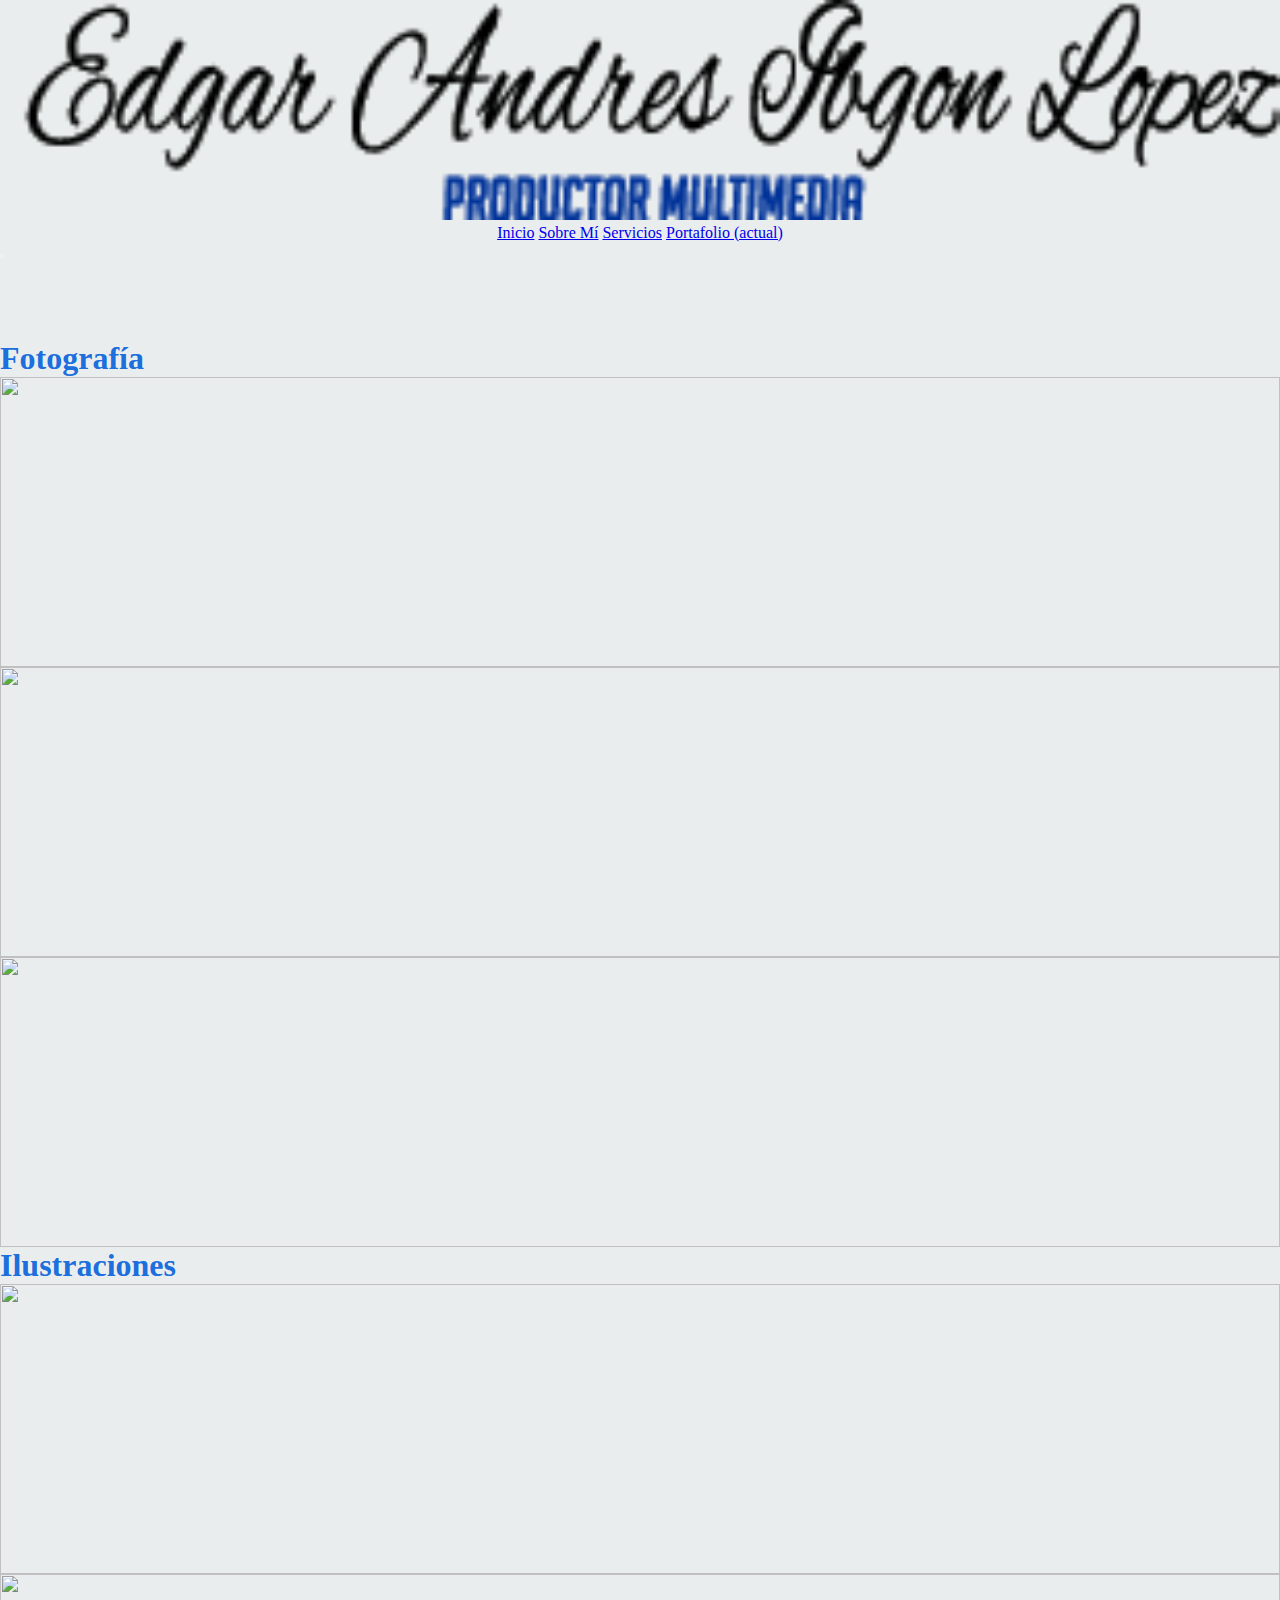
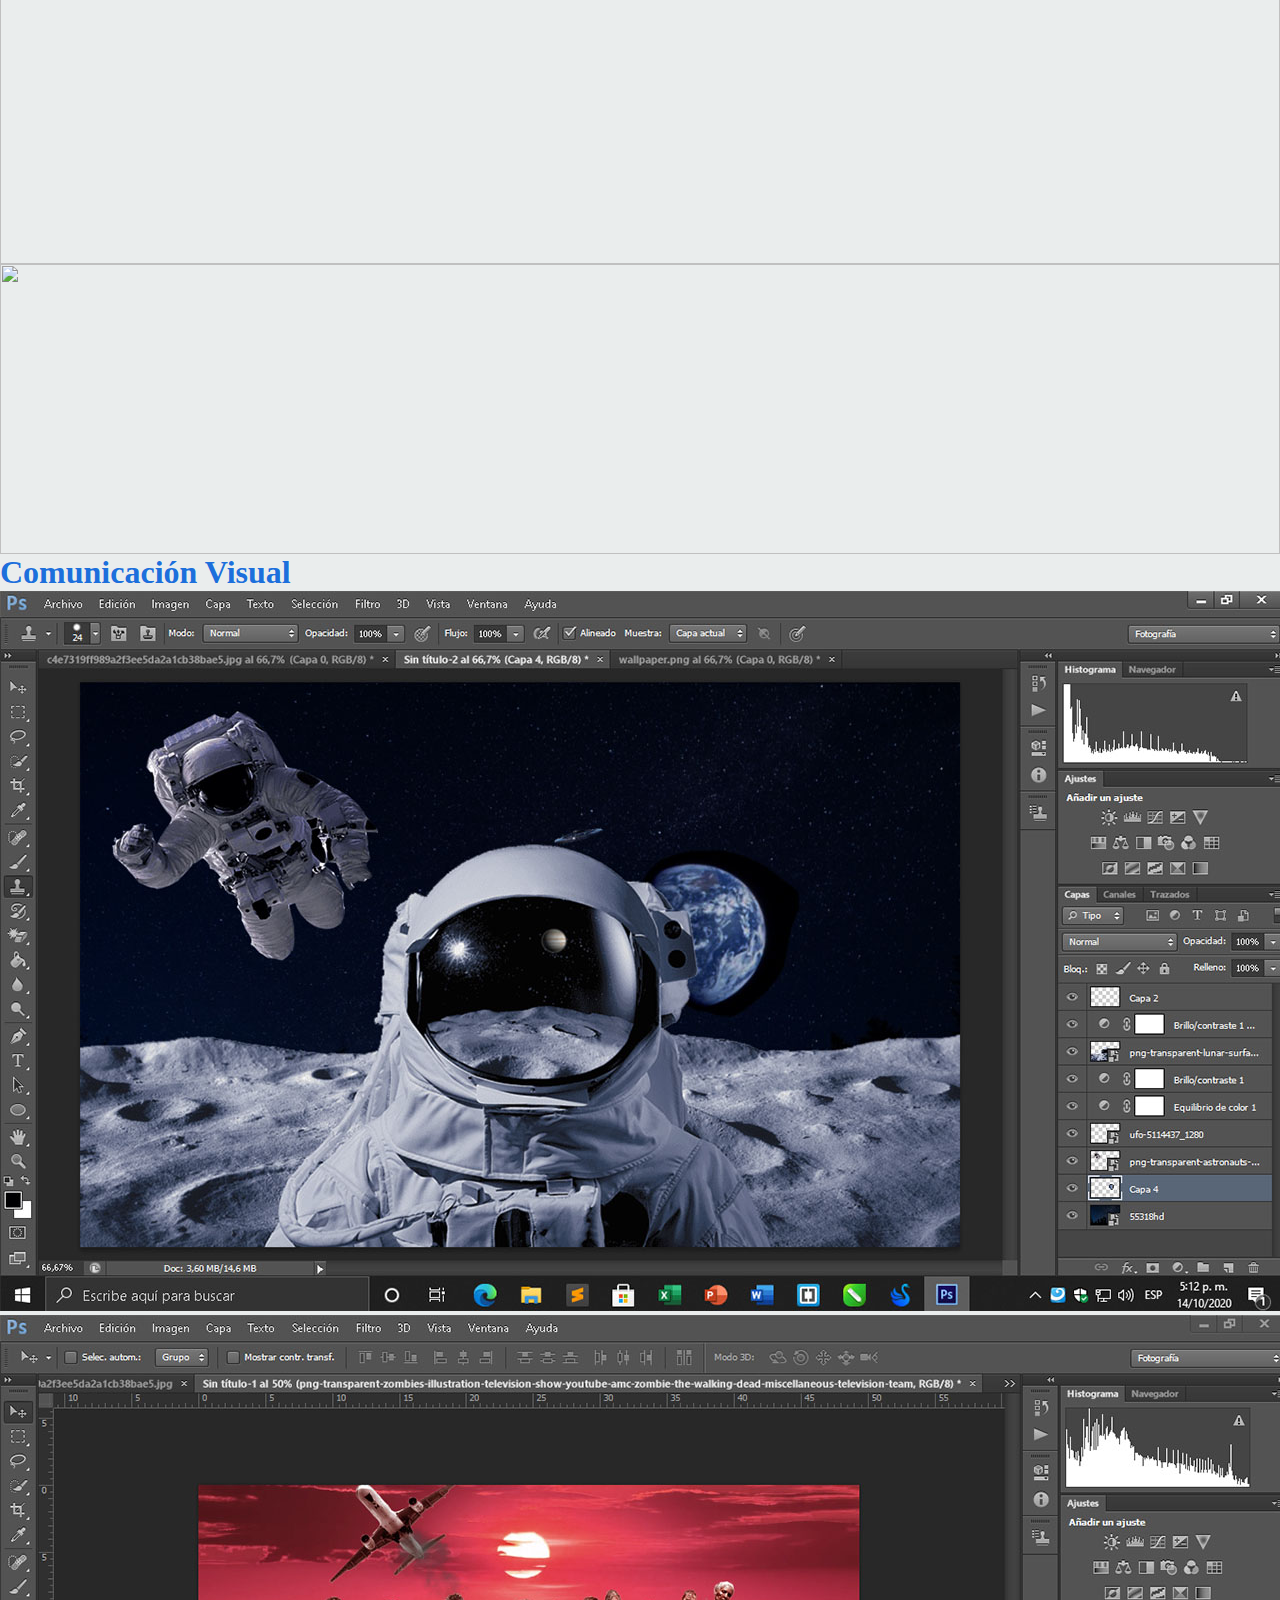
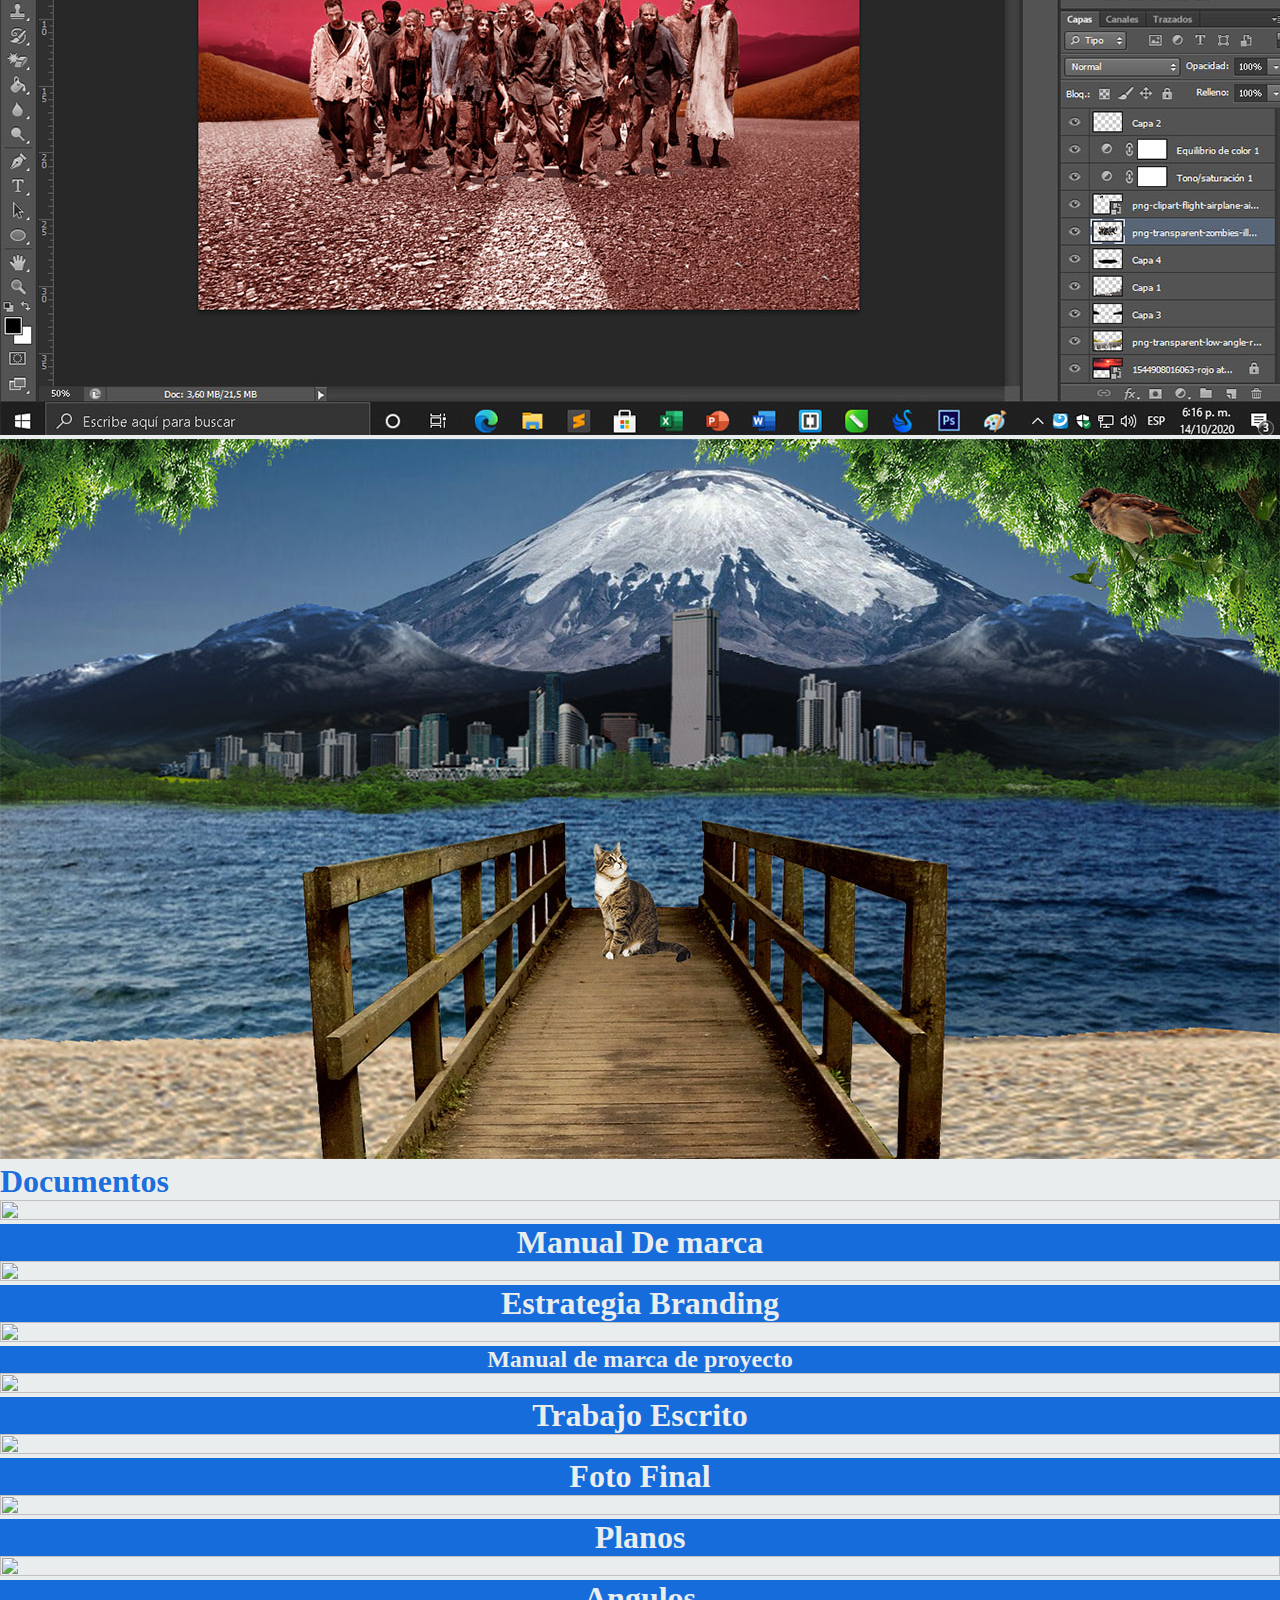
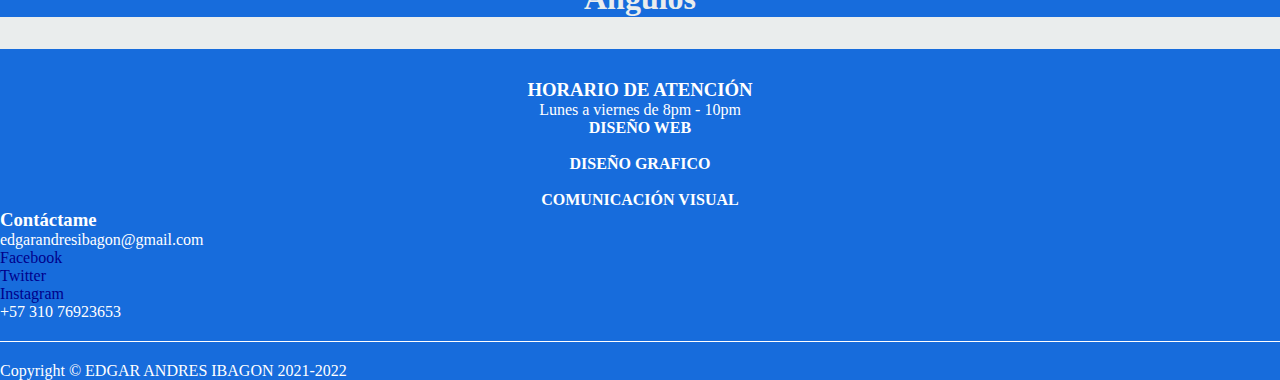
==== portafolio.html @ d12cf44f "“portafolio”" ====
<!DOCTYPE html>
<html lang="es">
<head>
    <meta charset="UTF-8">
    <meta http-equiv="X-UA-Compatible" content="IE=edge">
    <meta name="viewport" content="width=device-width, initial-scale=1.0">
    <link href="https://cdn.jsdelivr.net/npm/bootstrap@5.0.1/dist/css/bootstrap.min.css" rel="stylesheet" integrity="sha384-+0n0xVW2eSR5OomGNYDnhzAbDsOXxcvSN1TPprVMTNDbiYZCxYbOOl7+AMvyTG2x" crossorigin="anonymous">
    <link rel="stylesheet" href="style.css">
    <link rel="icon" href="assets/img/logo2.png" type="image/png" sizes="16x16">
    <title>Portafolio</title>
    <link rel="shortcut icon" href="favicon.ico" type="image/x-icon">
    <link rel="icon" href="favicon.ico" type="image/x-icon">
</head>
<body>
    <!-- navegador de pagina-->
    <nav class="navbar fixed-top navbar-expand-lg navbar-light bg-light ">
        <div class="col-2 d-flex align-items-center justify-content-center">
            <a href="index.html"><img src="assets/img/logo.png" width="100%" height="100%"></a>
        </div>
            <div class="collapse navbar-collapse" id="navbarNavAltMarkup">
                <div class="navbar-nav" style="text-align: center;">
                  <a class="nav-item nav-link" href="index.html">Inicio</a>
                  <a class="nav-item nav-link" href="sobre_mi.html">Sobre Mí</a>
                  <a class="nav-item nav-link" href="servicios.html">Servicios</a>
                  <a class="nav-item nav-link disabled" href="#">Portafolio <span class="sr-only">(actual)</span></a>
                </div>
            </div>
        <div class="col-2"></div>
            <button class="navbar-toggler" type="button" data-toggle="collapse" data-target="#navbarNavAltMarkup" aria-controls="navbarNavAltMarkup" aria-expanded="false" aria-label="Toggle navigation">
                <span class="navbar-toggler-icon"></span>
            </button>
        </div>
      </nav>

      <section class="col-12 sectiong container espacio">
            <h1 class="titulo">Fotografía</h1>
           <div class="container">
                <div class="row mt-4">
                    <div class="item col-sm-6 col-md-4 mb-3">
                        <div class="contenedorh">
                            <a href="#img1" class="fancybox" data-fancy-box="gallery1">
                                <img src="assets/img/portafolio/1.jpg">
                            </a>
                        </div>
                    </div>
                    <div class="item col-sm-6 col-md-4 mb-3">
                        <div class="contenedorh">
                            <a href="#img2" class="fancybox" data-fancy-box="gallery1">
                                <img src="assets/img/portafolio/2.jpg">
                            </a>
                        </div>
                    </div>
                    <div class="item col-sm-6 col-md-4 mb-3">
                        <div class="contenedorh">
                            <a href="#img3" class="fancybox" data-fancy-box="gallery1">
                                <img src="assets/img/portafolio/3.jpg">
                            </a>
                        </div>
                    </div>
                </div>
           </div>
           <!--Modal-->
           <div class="modal" id="img1">
            <h3>Butterfly Light</h3>
            <div class="imagen">
                <a href="">&nbsp;</a>
                <img src="assets/img/portafolio/1.jpg">
                <a href="#img2">></a>
            </div>
            <a class="cerrar" href="">X</a>
        </div>

        <div class="modal" id="img2">
            <h3>Look de Belleza</h3>
            <div class="imagen">
                <a href="#img1">&#60;</a>
                <img src="assets/img/portafolio/2.jpg">
                <a href="#img3">></a>
            </div>
            <a class="cerrar" href="">x</a>
        </div>

        <div class="modal" id="img3">
            <h3>Ejercicio de Iluminación</h3>
            <div class="imagen">
                <a href="#img2">&#60;</a>
                <img src="assets/img/portafolio/3.jpg">
                <a href="#">&nbsp;</a>
            </div>
            <a class="cerrar" href="">x</a>
        <!--Seccion de Ilustracion-->
        </div>
           <h1 class="titulo">Ilustraciones</h1>
           <div class="container">
                <div class="row mt-4">
                    <div class="item col-sm-6 col-md-4 mb-3">
                        <div class="contenedorh">
                            <a href="#ilus1" class="fancybox" data-fancy-box="gallery1">
                                <img src="assets/img/portafolio/ilus.jpg">
                            </a>
                        </div>
                    </div>
                    <div class="item col-sm-6 col-md-4 mb-3">
                        <div class="contenedorh">
                            <a href="#ilus2" class="fancybox" data-fancy-box="gallery1">
                                <img src="assets/img/portafolio/logo.png">
                            </a>
                        </div>
                    </div>
                    <div class="item col-sm-6 col-md-4 mb-3">
                        <div class="contenedorh">
                            <a href="#ilus3" class="fancybox" data-fancy-box="gallery1">
                                <img src="assets/img/portafolio/logoempresa.png">
                            </a>
                        </div>
                    </div>
                </div>
           </div>
           <!--Modal 2-->
            <div class="modal" id="ilus1">
                <h3>Ilutracion: Personaje</h3>
                <div class="imagen">
                    <a href="#">&nbsp;</a>
                    <img class="img2" src="assets/img/portafolio/ilus.jpg">
                    <a href="#ilus2">></a>
                </div>
                <a class="cerrar" href="">X</a>
            </div>

            <div class="modal" id="ilus2">
                <h3>Ilutracion: Logo Fundación</h3>
                <div class="imagen">
                    <a href="#ilus1">&#60;</a>
                    <img class="img2" src="assets/img/portafolio/logo.png">
                    <a href="#ilus3">></a>
                </div>
                <a class="cerrar" href="">x</a>
            </div>

            <div class="modal" id="ilus3">
                <h3>Ilutracion: Empresa</h3>
                <div class="imagen">
                    <a href="#ilus2">&#60;</a>
                    <img  class="img3" src="assets/img/portafolio/logoempresa.png">
                    <a href="#">&nbsp;</a>
                </div>
                <a class="cerrar" href="">x</a>
            </div>
            <!--sección de Comunicación Visual-->
           <h1 class="titulo">Comunicación Visual</h1>
           <div class="container">
                <div class="row mt-4">
                    <div class="item col-sm-6 col-md-4 mb-3">
                        <a href="#comunica" class="fancybox" data-fancy-box="gallery1">
                            <img src="assets/img/Portafolio/evidencia.jpg" width="100%" height="100%">
                        </a>
                    </div>
                    <div class="item col-sm-6 col-md-4 mb-3">
                        <a href="#comunica2" class="fancybox" data-fancy-box="gallery1">
                            <img src="assets/img/Portafolio/evidencia2.jpg" width="100%" height="100%">
                        </a>
                    </div>
                    <div class="item col-sm-6 col-md-4 mb-3">
                        <a href="#comunica3" class="fancybox" data-fancy-box="gallery1">
                            <img src="assets/img/Portafolio/evidencia3.jpg" width="100%" height="100%">
                        </a>
                    </div>
                </div>
           </div>
           <!--Modal 3-->
           <div class="modal" id="comunica">
            <h3>Comunicación Visual: espacio</h3>
            <div class="imagen">
                <a href="#">&nbsp;</a>
                <img class="img2" src="assets/img/portafolio/evidencia.jpg">
                <a href="#comunica2">></a>
            </div>
            <a class="cerrar" href="">x</a>
        </div>

        <div class="modal" id="comunica2">
            <h3>Comunicación Visual: Zombies</h3>
            <div class="imagen">
                <a href="#comunica">&#60;</a>
                <img class="img2" src="assets/img/portafolio/evidencia2.jpg">
                <a href="#comunica3">></a>
            </div>
            <a class="cerrar" href="">x</a>
        </div>

        <div class="modal" id="comunica3">
            <h3>Comunicación Visual: Naturaleza</h3>
            <div class="imagen">
                <a href="#comunica2">&#60;</a>
                <img  class="img2" src="assets/img/portafolio/evidencia3.jpg">
                <a href="#">&nbsp;</a>
            </div>
            <a class="cerrar" href="">x</a>
        </div>
           <!--sección de documentos-->
           <h1 class="titulo">Documentos</h1>
           <div class="container">
                <div class="row mt-4">
                    <div class="item col-sm-6 col-md-4 mb-3">
                        <a href="assets/img/logo.png" class="fancybox" data-fancy-box="gallery1">
                            <a href="assets/documents/Manual de Marca.pdf" class="color">
                                <figure>
                                    <img src="assets/img/portafolio/pdf.jpg" width="100%" height="100%"><figcaption><h1>Manual De marca</h1></figcaption>
                                </figure>
                            </a>
                        </a>
                    </div>
                    <div class="item col-sm-6 col-md-4 mb-3">
                        <a href="assets/img/logo.png" class="fancybox" data-fancy-box="gallery1">
                            <a href="assets/documents/Estrategia Branding.pdf" class="color">
                                <figure>
                                    <img src="assets/img/portafolio/pdf.jpg" width="100%" height="100%"><figcaption><h1>Estrategia Branding</h1></figcaption>
                                </figure>
                            </a>
                        </a>
                    </div>
                    <div class="item col-sm-6 col-md-4 mb-3">
                        <a href="assets/img/logo.png" class="fancybox" data-fancy-box="gallery1">
                            <a href="assets/documents/Manual de Marca Proyecto.pdf" class="color">
                                <figure>
                                    <img src="assets/img/portafolio/pdf.jpg" width="100%" height="100%"><figcaption><h2>Manual de marca de proyecto</h2></figcaption>
                                </figure>
                            </a>
                        </a>
                    </div>
                    <div class="item col-sm-6 col-md-4 mb-3">
                        <a href="assets/img/logo.png" class="fancybox" data-fancy-box="gallery1">
                            <a href="assets/documents/Trabajo Escrito.pdf" class="color">
                                <figure>
                                    <img src="assets/img/portafolio/pdf.jpg" width="100%" height="100%"><figcaption><h1>Trabajo Escrito</h1></figcaption>
                                </figure>
                            </a>
                        </a>
                    </div>
                    <div class="item col-sm-6 col-md-4 mb-3">
                        <a href="assets/img/logo.png" class="fancybox" data-fancy-box="gallery1">
                            <a href="assets/documents/Foto Final.pdf" class="color">
                                <figure>
                                    <img src="assets/img/portafolio/pdf.jpg" width="100%" height="100%"><figcaption><h1>Foto Final</h1></figcaption>
                                </figure>
                            </a>
                        </a>
                    </div>
                    <div class="item col-sm-6 col-md-4 mb-3">
                        <a href="assets/img/logo.png" class="fancybox" data-fancy-box="gallery1">
                            <a href="assets/documents/Planos.pdf" class="color">
                                <figure>
                                    <img src="assets/img/portafolio/pdf.jpg" width="100%" height="100%"><figcaption><h1>Planos</h1></figcaption>
                                </figure>
                            </a>
                        </a>
                    </div>
                    <div class="item col-sm-6 col-md-4 mb-3">
                        <a href="assets/img/logo.png" class="fancybox" data-fancy-box="gallery1">
                            <a href="assets/documents/Angulos.pdf" class="color">
                                <figure>
                                    <img src="assets/img/portafolio/pdf.jpg" width="100%" height="100%"><figcaption><h1>Angulos</h1></figcaption>
                                </figure>
                            </a>
                        </a>
                    </div>
                </div>
           </div>
      </section>

    <!--Pie de pagina-->
    <footer>
        <div class="container d-flex align-items-center justify-content-center">
            <div class="row">
                <div class="col-md-6 col-12">
                    <h3 class="textc">HORARIO DE ATENCIÓN</h3>
                    <p class="textc">Lunes a viernes de 8pm - 10pm</p>
                    <h4 class="textc">DISEÑO WEB<br><br>DISEÑO GRAFICO<br><br>COMUNICACIÓN VISUAL</h4>
                </div>
                <div class="col-md-6 col-12 ">
                    <div class="row ">
                            <div class="col-12 d-flex justify-content-center"><h3>Contáctame</h5></div>
                            <div class="col-12 d-flex justify-content-center"><p>edgarandresibagon@gmail.com</p></div>
                            <div class="col-12 d-flex justify-content-center paginas"><a href="https://www.facebook.com/Andres.Ibagon.Lopez/"><p>Facebook</p></a></div>
                            <div class="col-12 d-flex justify-content-center paginas"><a href="https://twitter.com/edgaribagon"><p>Twitter</p></a></div>
                            <div class="col-12 d-flex justify-content-center paginas"><a href="https://www.instagram.com/edgario_terno/"><p>Instagram</p></a></div>
                            <div class="col-12 d-flex justify-content-center"><p>+57 310 76923653</p></div>
                        </div>
                </div>
                <div class="col-md-12 col-12 bordef" style="padding-top: 20px;"></div>
                <div class="col-md-12 col-12" style="padding-top: 20px;"><p>Copyright © EDGAR ANDRES IBAGON 2021-2022</p></div>
            </div>
        </div>
    </footer>

    <script src="https://code.jquery.com/jquery-3.5.1.slim.min.js" integrity="sha384-DfXdz2htPH0lsSSs5nCTpuj/zy4C+OGpamoFVy38MVBnE+IbbVYUew+OrCXaRkfj" crossorigin="anonymous"></script>
      <script src="https://cdn.jsdelivr.net/npm/@popperjs/core@2.9.2/dist/umd/popper.min.js" integrity="sha384-IQsoLXl5PILFhosVNubq5LC7Qb9DXgDA9i+tQ8Zj3iwWAwPtgFTxbJ8NT4GN1R8p" crossorigin="anonymous"></script>
      <script src="https://stackpath.bootstrapcdn.com/bootstrap/4.1.3/js/bootstrap.min.js" integrity="sha384-ChfqqxuZUCnJSK3+MXmPNIyE6ZbWh2IMqE241rYiqJxyMiZ6OW/JmZQ5stwEULTy" crossorigin="anonymous"></script>  
</body>
</html>
---- style.css ----
*{
    margin: 0;
    padding: 0;
    box-sizing: border-box;
    -webkit-box-sizing: border-box;
    -moz-box-sizing: border-box;
}
body{
    background-color:#EAEDED;
}
.banner{
    margin-top: 4rem;
    background-image: url("assets/img/banner.jpg");
    background-size: 100% 100%;
    height: 570px;
    text-align: center;
}
.bannerc{
    background-color: rgba(0, 0, 0, 0.6);
    width: 100%;
    height: 100%;
    color: white;
}
.parrafo{
    color: #fff;
    text-align: center;

}
/*Segunda caja*/
.contenedorc
{
    width: 100%;
    height: 200px;
    text-align: center;
}
.conntenedorsc
{
    width: 100%;
    height: 100%;
    background-color: rgba(7, 99, 219, 0.932);
    color: white;
}
/*2 - 4 banner*/
.banner2{
    background-image: url("assets/img/banner2.jpg");
    background-size: 100% 100%;
    height: 530px;
    text-align: center;
}
/*2 - 4 banner*/
.banner3{
    background-image: url("assets/img/banner3.jpg");
    background-size: 100% 100%;
    height: 530px;
    text-align: center;
}
/*2 - 4 banner*/
.banner4{
    background-image: url("assets/img/banner4.jpg");
    background-size: 100% 100%;
    height: 550px;
    text-align: center;
}
/*2 - 4 banner*/
.banner5{
    background-image: url("assets/img/banner5.jpg");
    background-size: 100% 100%;
    height: 530px;
    text-align: center;
}
/*botones de saber mas*/
.mas
{
    background-color: rgba(7, 99, 219, 0.5);
    border:none;
    border-radius: 30px;
    width: 200px;
    height: 60px;
    color: white;
}
.mas:hover
{
    transition: 0.3s;
    background-color: rgba(7, 99, 219, 0.932);
}
/*Utilizaremos esto para centrar los textos*/
.textc{
    text-align: center;
}
.circulo{
    background-color: white;
    border-radius: 200px;
}
/*Utilizaremos esto para el pie de pagina*/
footer{
    margin-top: 2rem;
    background-color: rgba(7, 99, 219, 0.932); 
    color: #fff; 
    padding-top: 30px;
}
.bordef{
    border-bottom: 1px  solid #fff;
}
.paginas a{
    text-decoration: none;
    color: darkblue;
} 
.paginas a:hover{
    transition: 0.5s;
    color: white;
} 
.titulo{
    color: rgba(7, 99, 219, 0.932);
}
.espacio{
    margin-top: 5rem;
}
/*Utilizaremos esto para contenedores de galeria*/
.contenedorh{
    width: 100%;
    height: 290px;
}
.contenedorh img{
    object-fit: cover;
    width: 100%;
    height: 290px;
}
/*Utilizaremos para el modal de galeria*/
.modal{
    display: none;
}
.modal:target{
    display: block;
    position: fixed;
    background-color: rgba(0,0,0,0.8);
    top:0;
    left: 0;
    width: 100%;
    height: 100%;
}
.modal h3{
    color: rgba(7, 99, 219, 0.932);
    font-size: 30px;
    text-align: center;
    margin: 15px 0;
}
.imagen{
    width: 100%;
    height: 100%;
    background-color: #EAEDED;
    display: flex;
    justify-content: center;
    align-items: center;
}
.imagen a{
    color: rgba(7, 99, 219, 0.932);
    font-size: 40px;
    text-decoration: none;
    margin: 0 20px;
}
.imagen a:nth-child(2){
    margin: 0;
    height: 100%;
    flex-shrink: 2;
}
.imagen .img2{
    size: 100% 100%;
    width: 970px;
    max-width: 100%;
    max-height: 100%;
    border: 7px solid;
}
.imagen .img3{
    width: 800px;
    max-width: 100%;
    max-height: 100%;
    border: 7px solid;
}
.imagen img{
    width: 500px;
    height: 100%;
    max-width: 100%;
    max-height: 100%;
    border: 7px solid;
}
.cerrar{
    display: block;
    background-color: rgba(7, 99, 219, 0.932);
    width: 25px;
    height: 25px;
    margin: 15px auto;
    text-align: center;
    text-decoration: none;
    font-size: 25px;
    color: black;
    border-radius: 50%;
    line-height: 25px;

}
a figcaption {
    background-color: rgba(7, 99, 219, 0.932);
}
a figcaption h1{
    text-decoration: none;
    text-align: center;
}
.color{
    text-align: center;
    color: #EAEDED;
    text-decoration: none;
}
.color:hover{
    transition: 0.3s;
    color: darkblue;
}
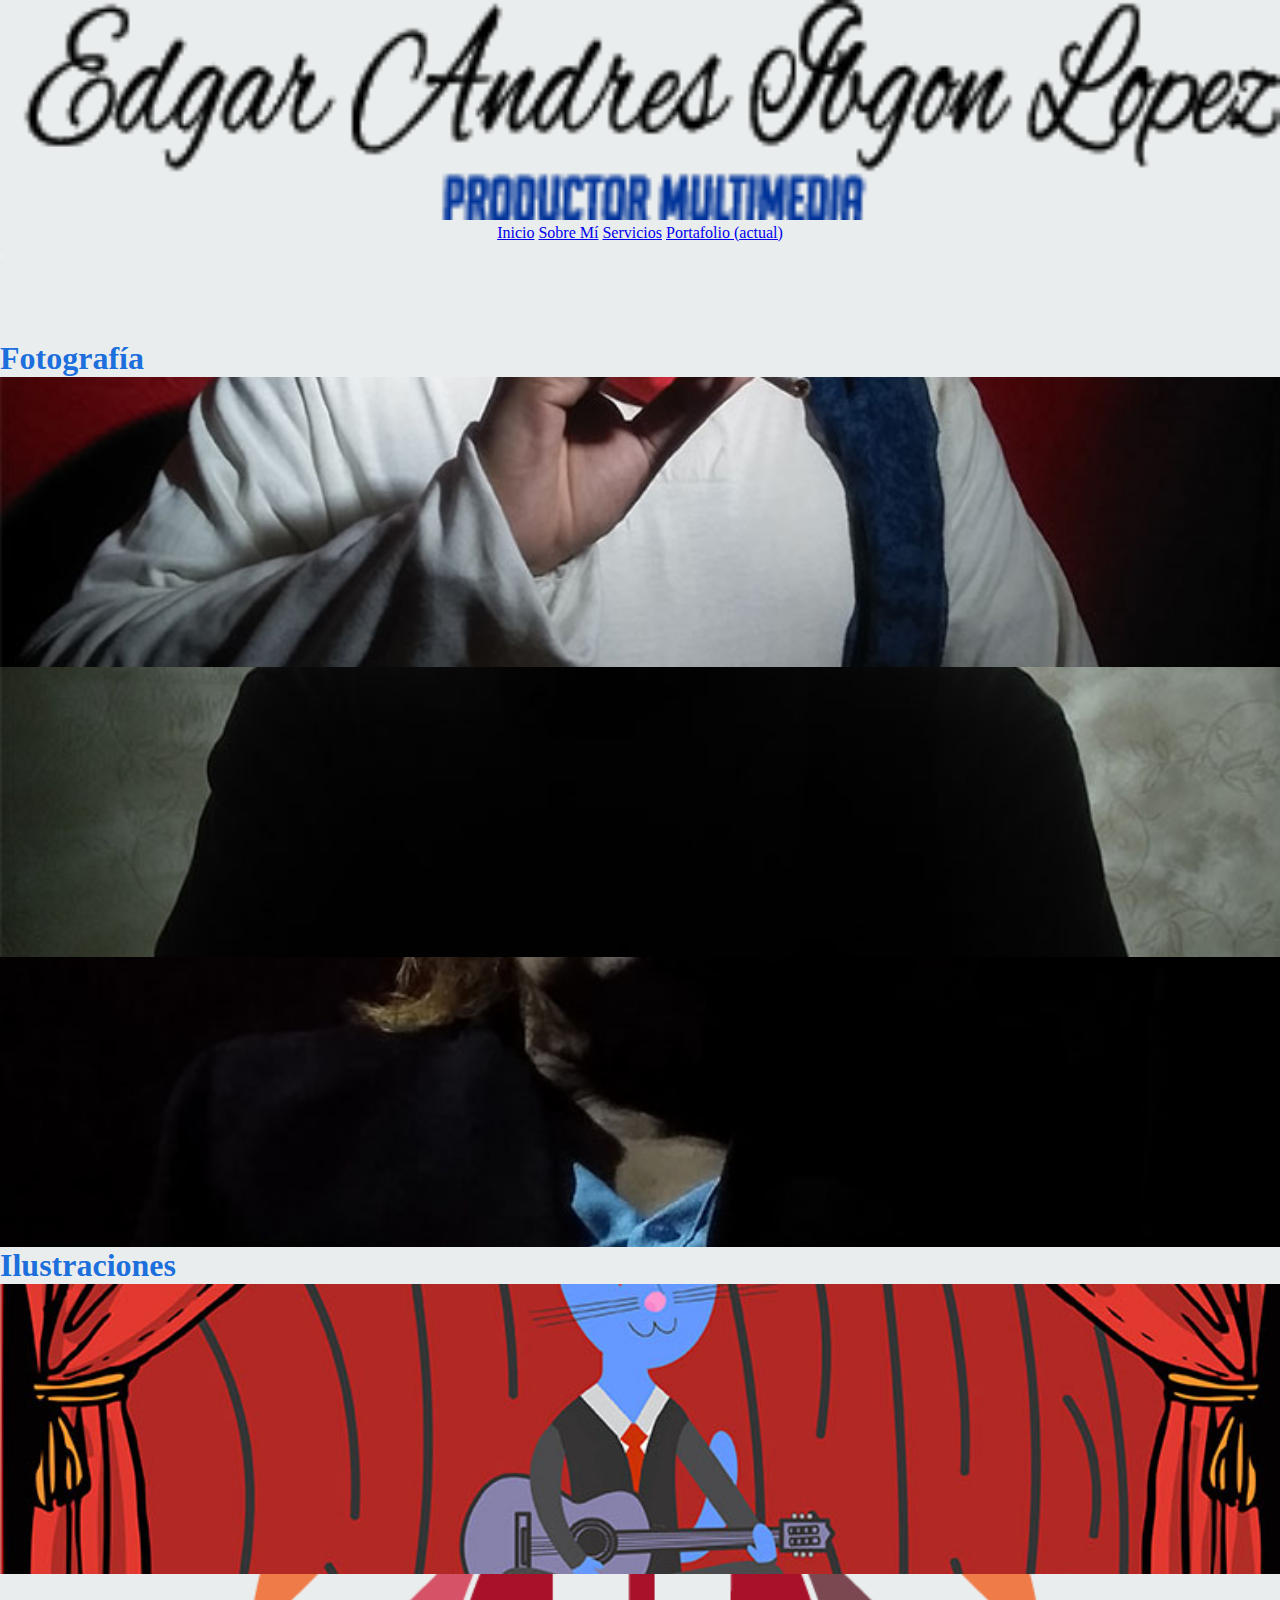
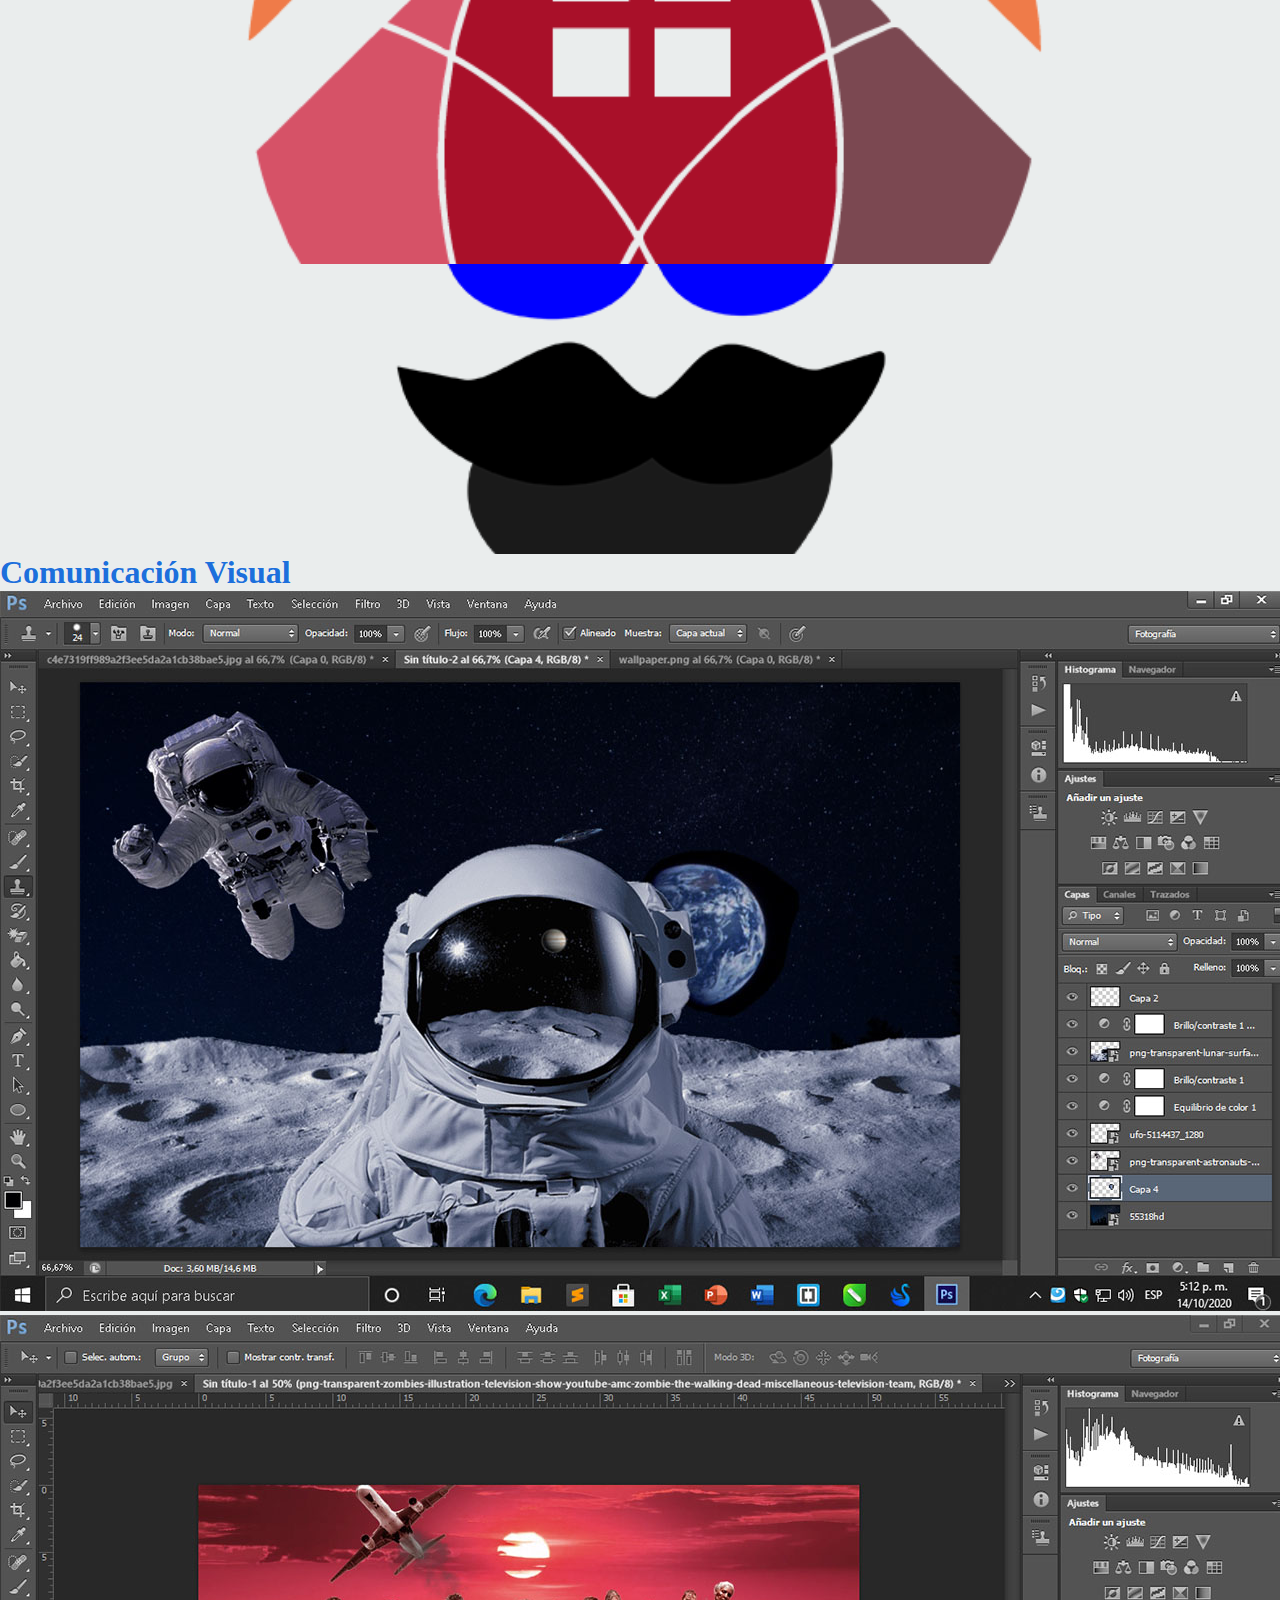
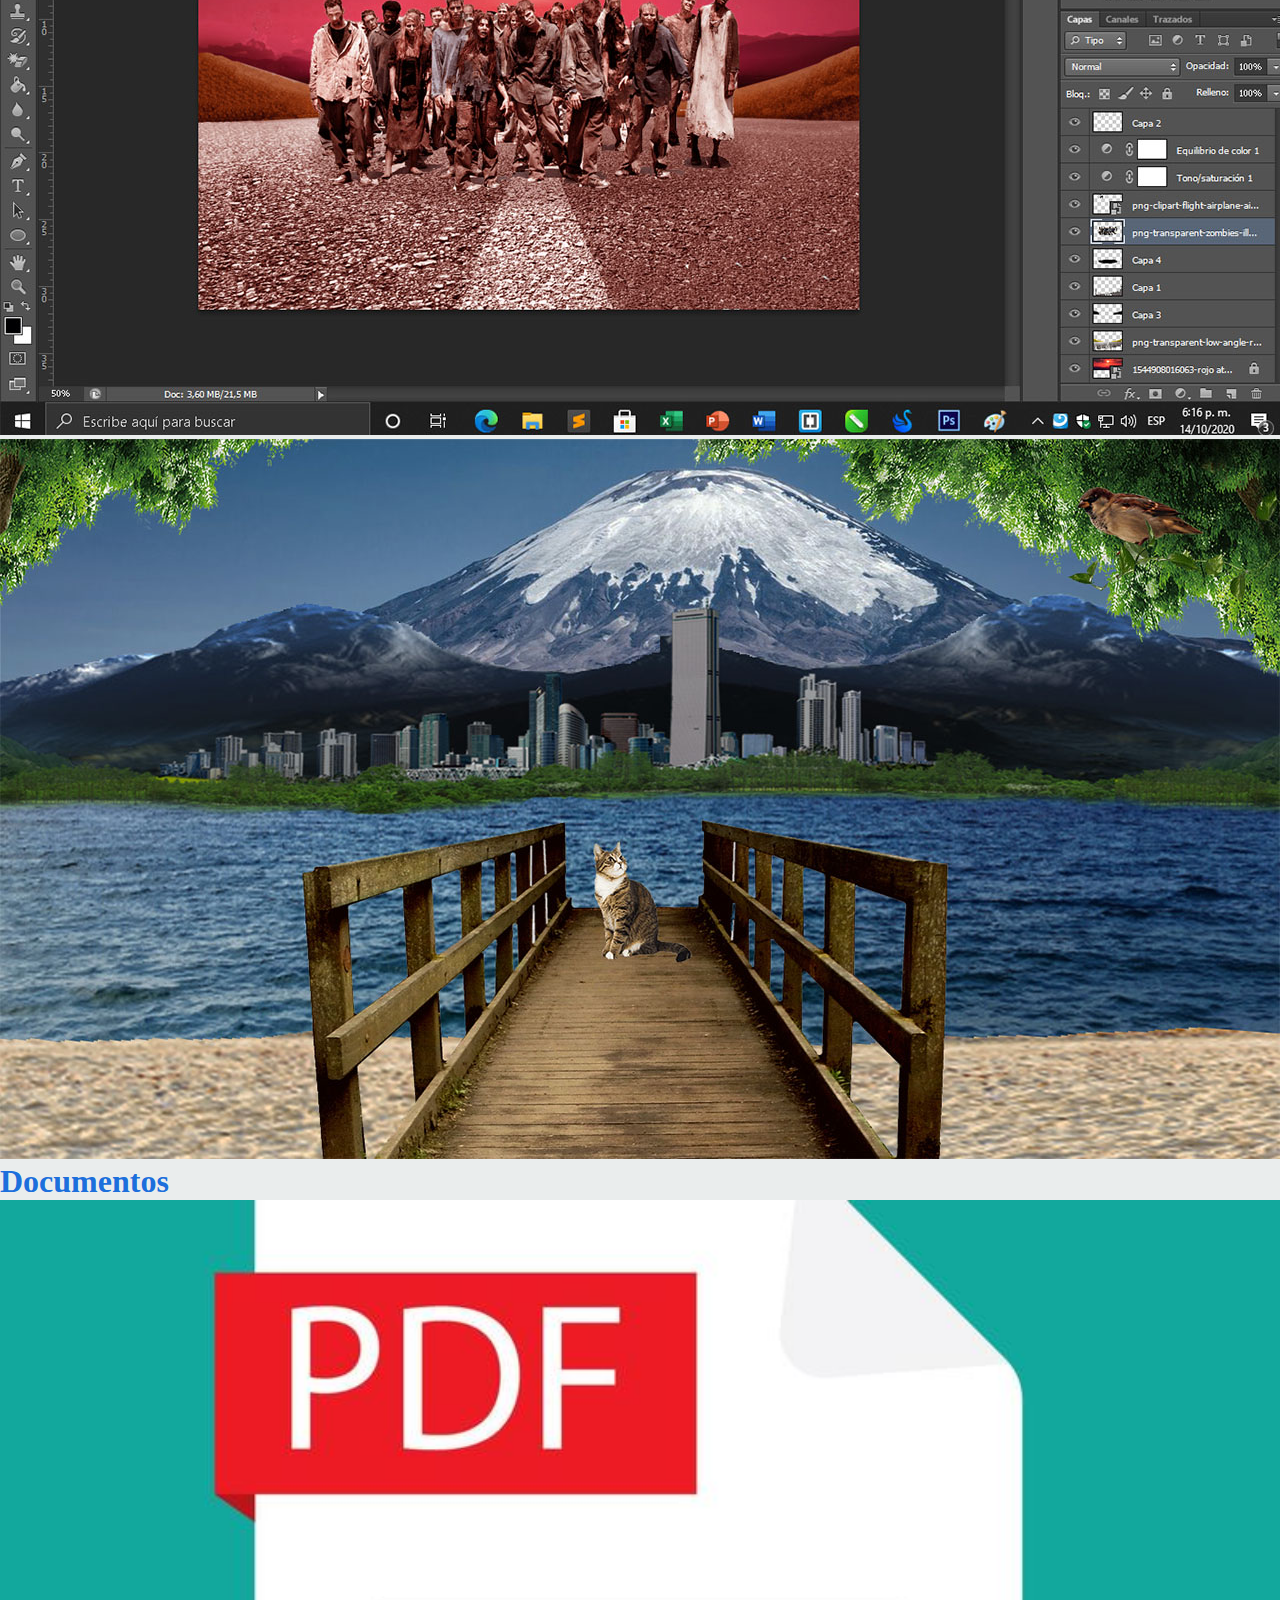
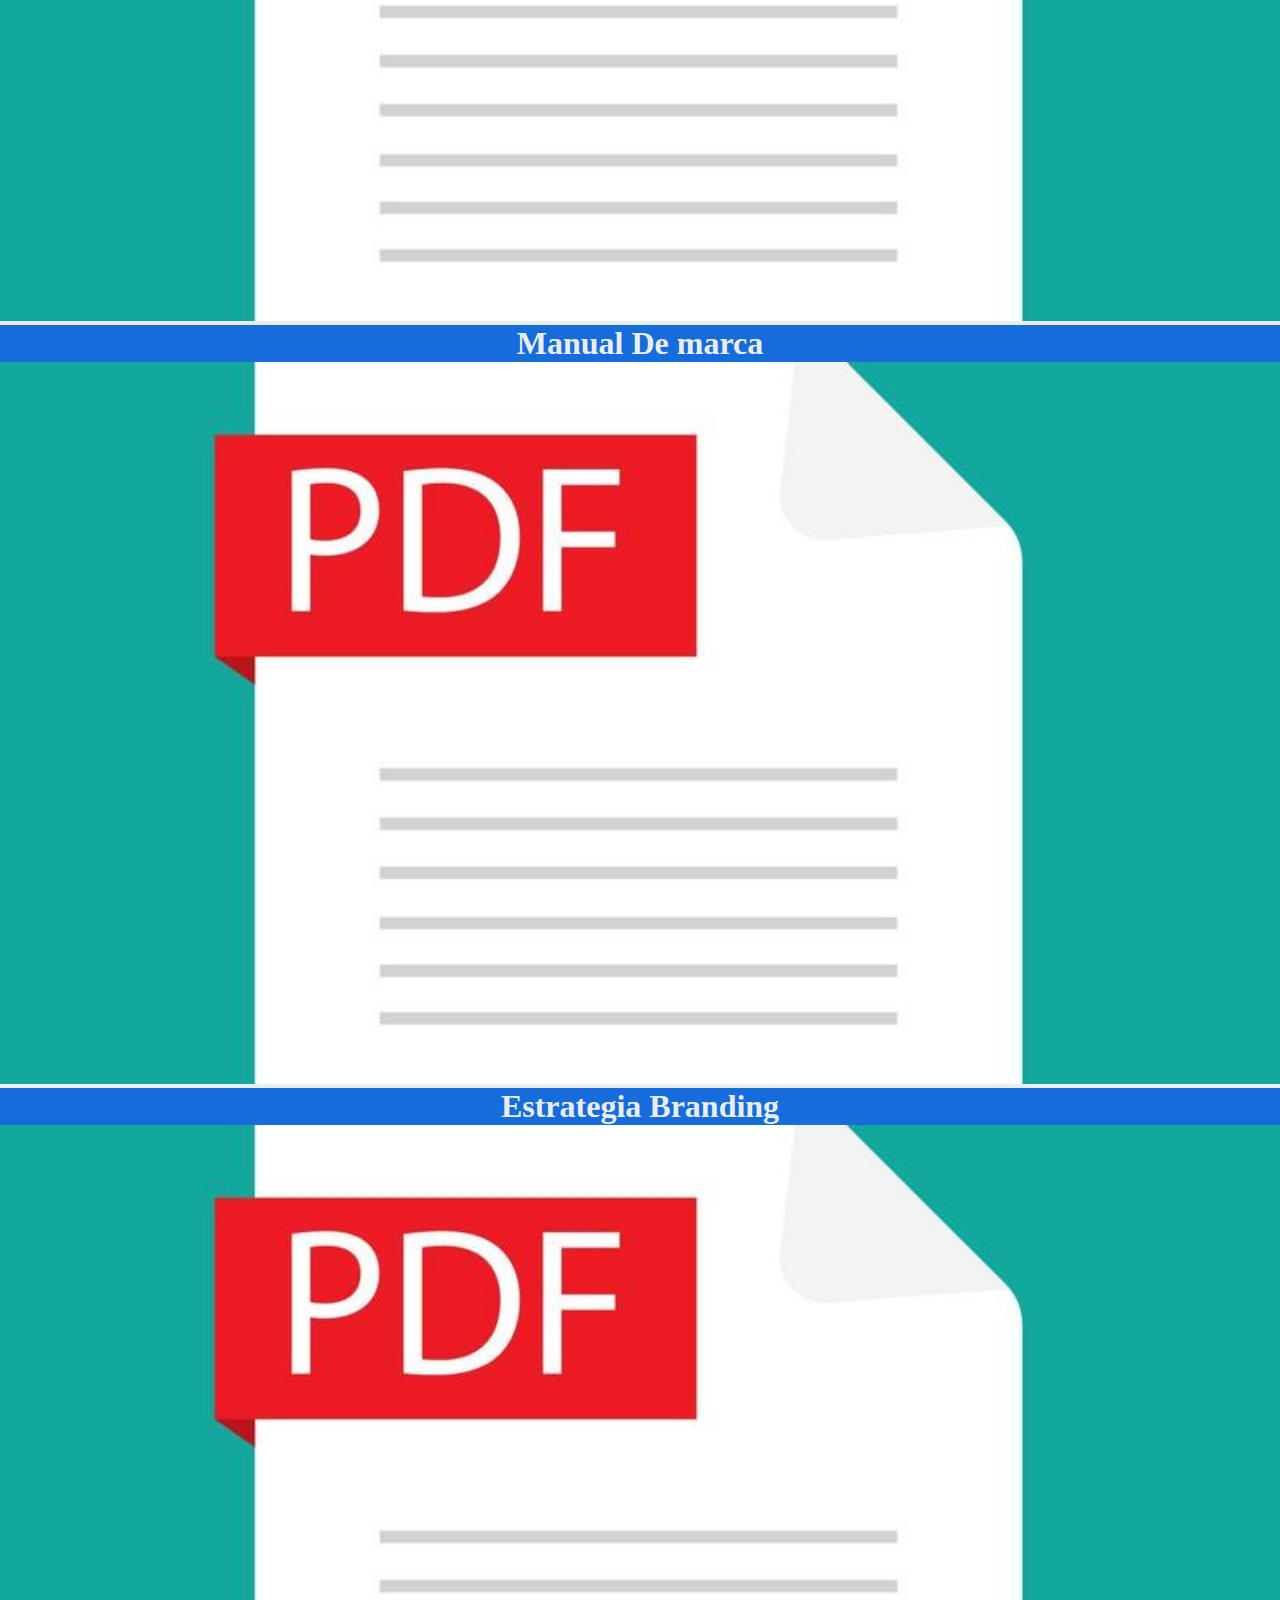
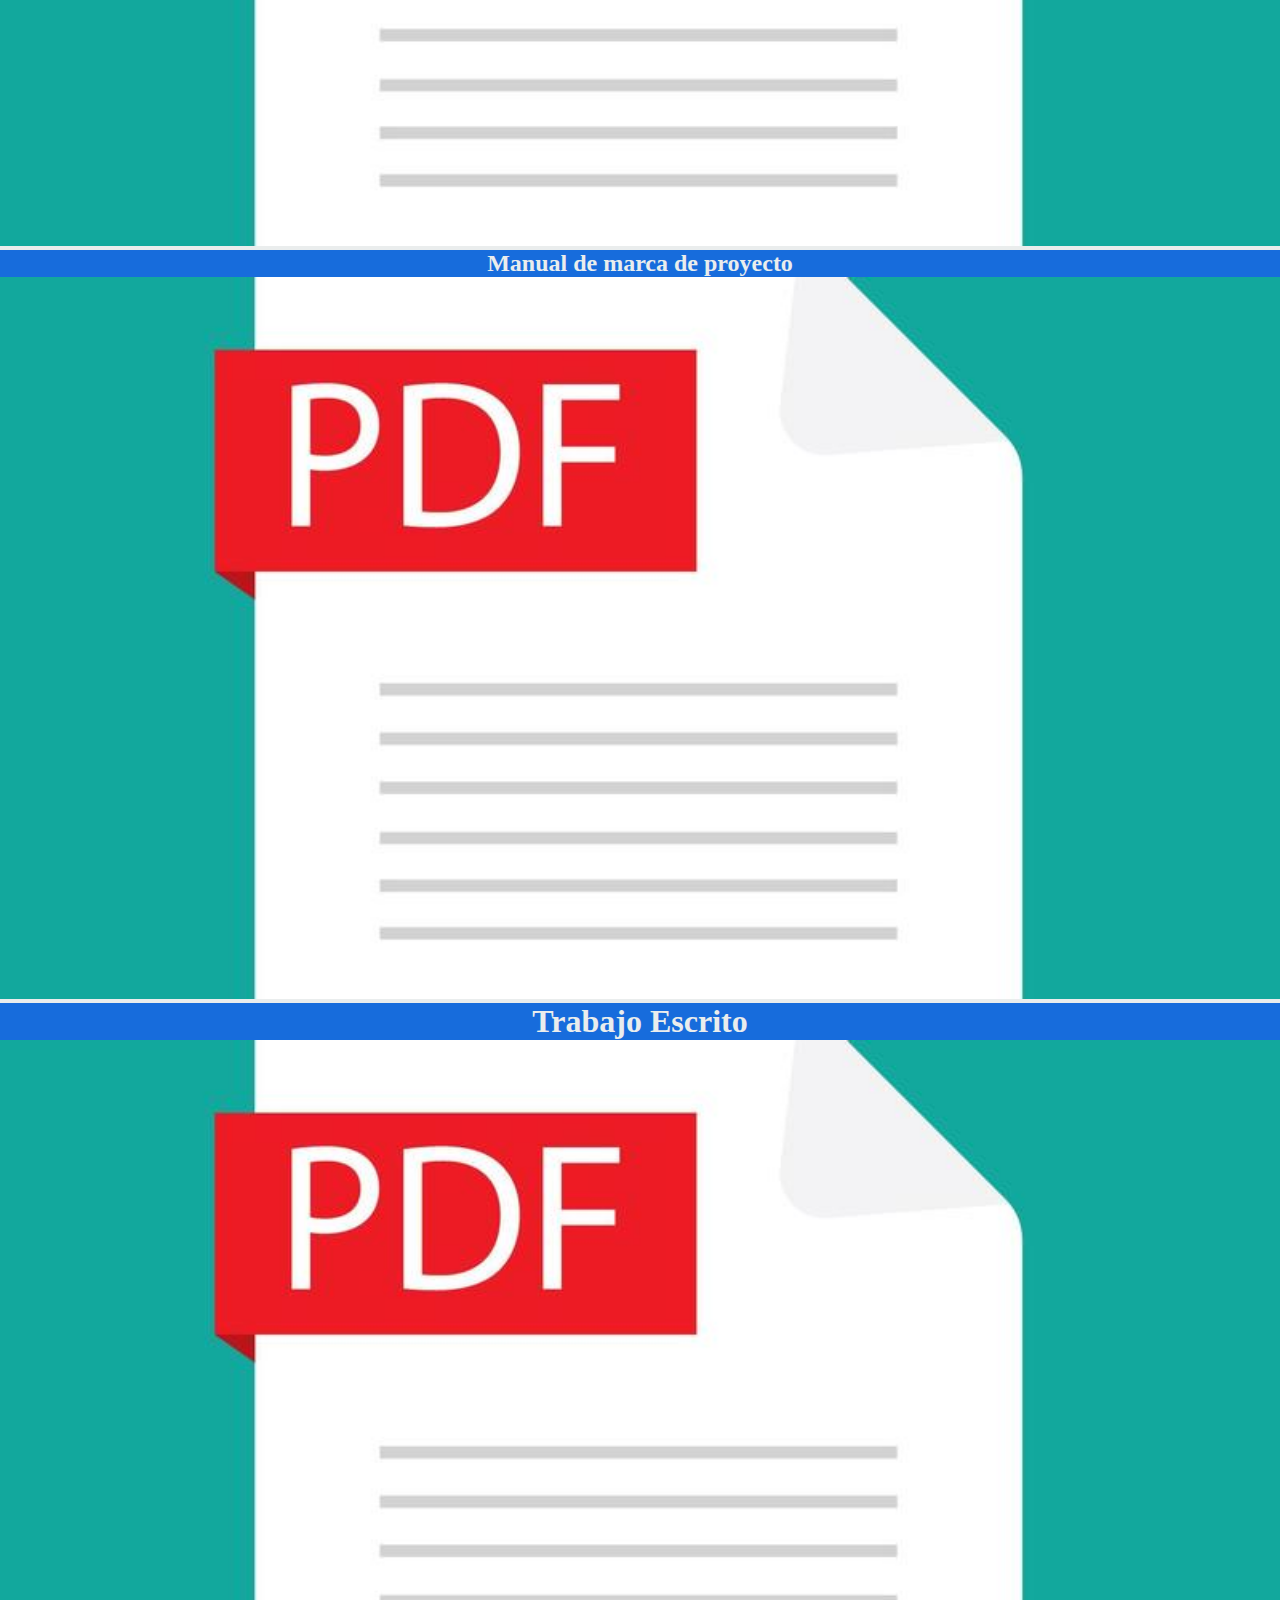
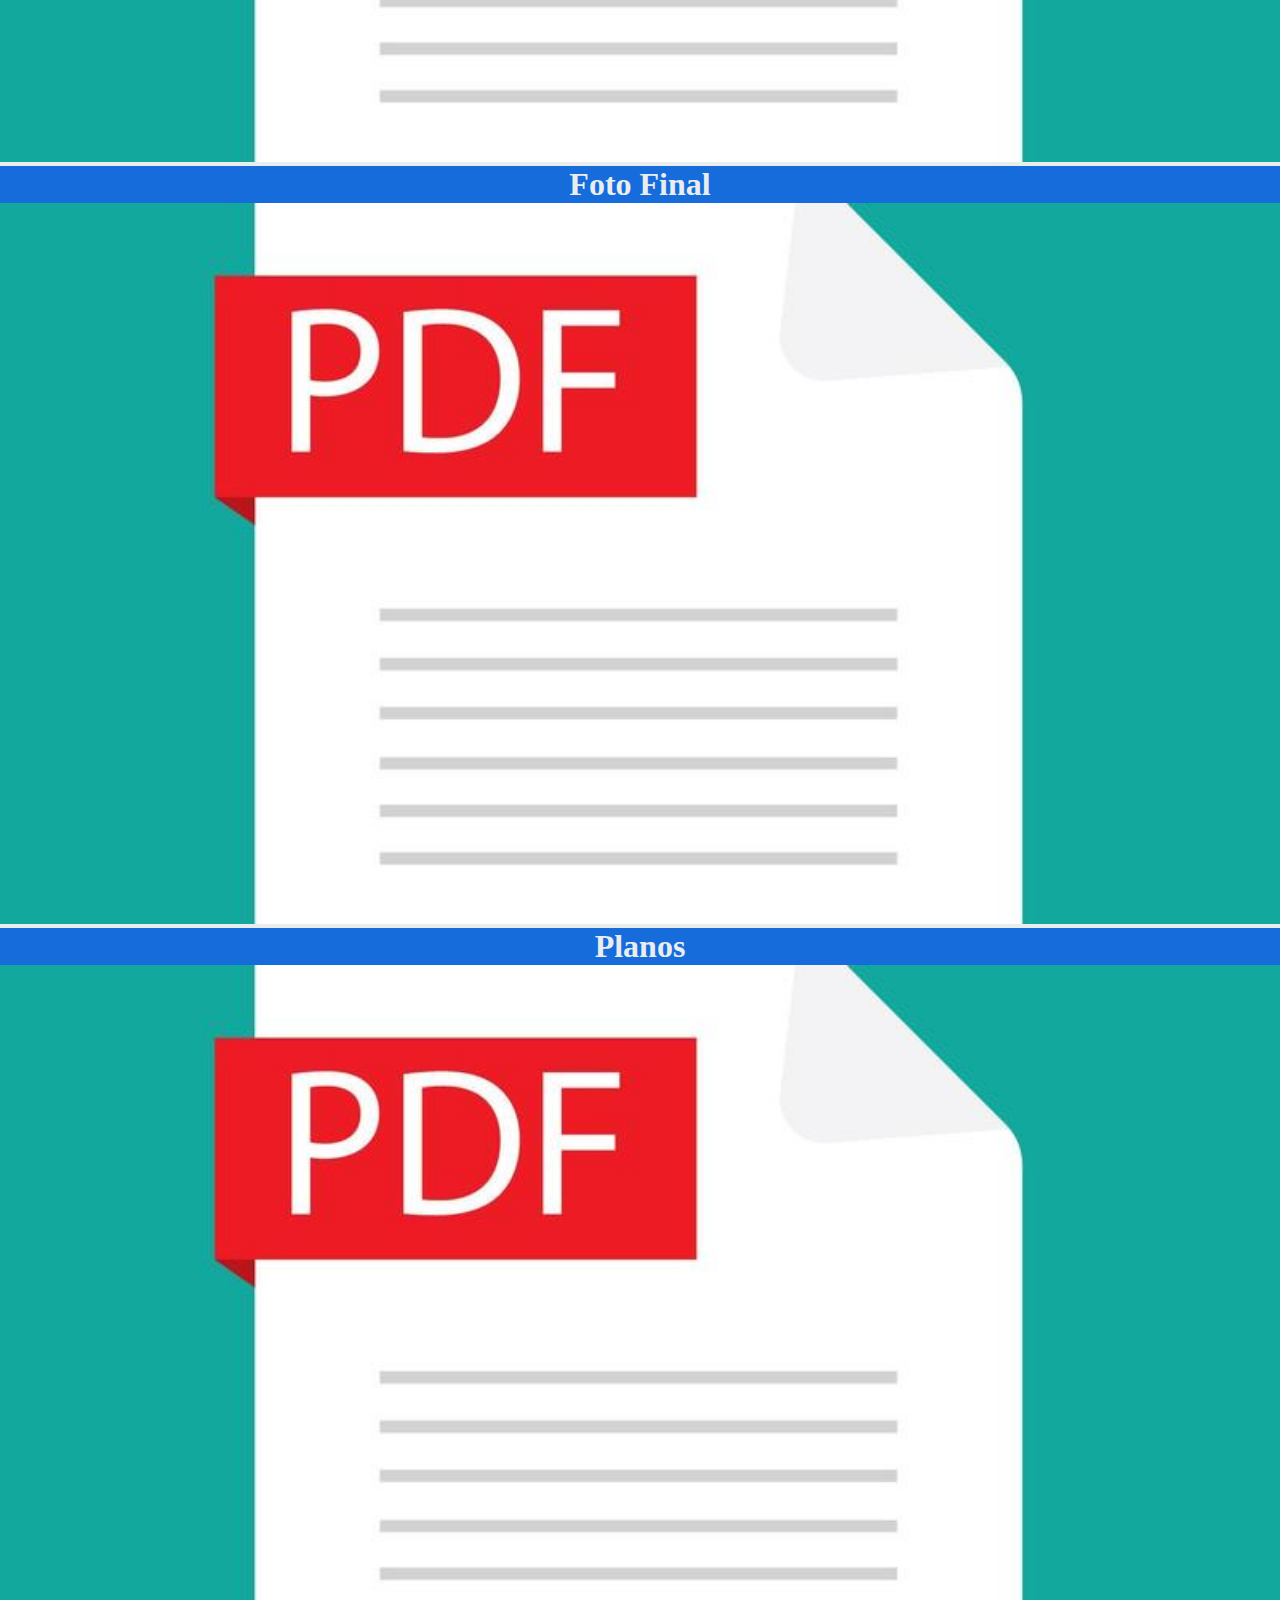
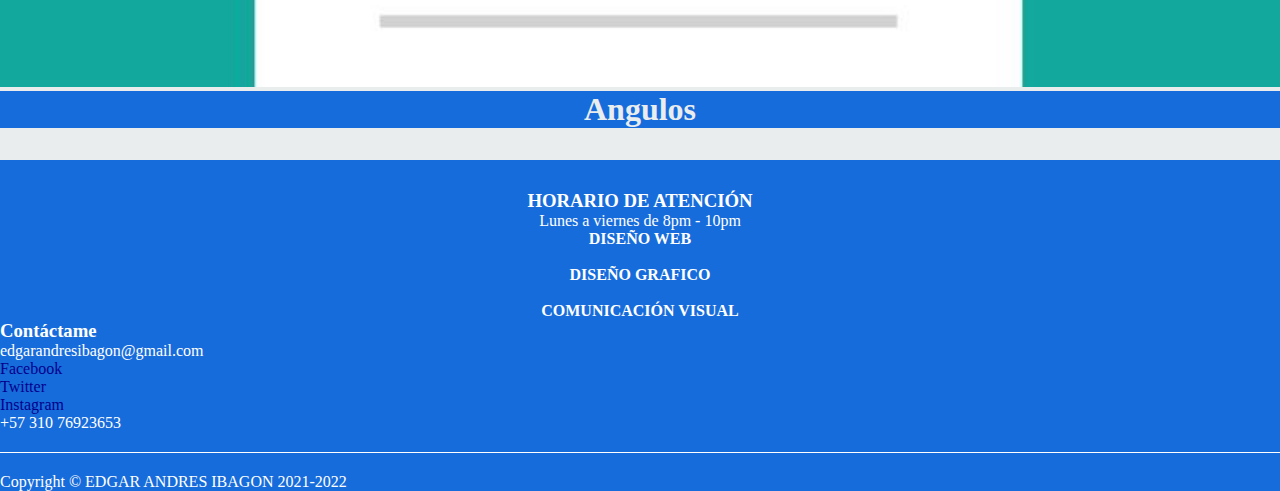
==== commit 0d15a4f9: "“update”" ====
--- a/portafolio.html
+++ b/portafolio.html
@@ -7,7 +7,7 @@
     <link href="https://cdn.jsdelivr.net/npm/bootstrap@5.0.1/dist/css/bootstrap.min.css" rel="stylesheet" integrity="sha384-+0n0xVW2eSR5OomGNYDnhzAbDsOXxcvSN1TPprVMTNDbiYZCxYbOOl7+AMvyTG2x" crossorigin="anonymous">
     <link rel="stylesheet" href="style.css">
     <link rel="icon" href="assets/img/logo2.png" type="image/png" sizes="16x16">
-    <title>Portafolio</title>
+    <title>Portafolio 2021</title>
     <link rel="shortcut icon" href="favicon.ico" type="image/x-icon">
     <link rel="icon" href="favicon.ico" type="image/x-icon">
 </head>
@@ -39,21 +39,21 @@
                     <div class="item col-sm-6 col-md-4 mb-3">
                         <div class="contenedorh">
                             <a href="#img1" class="fancybox" data-fancy-box="gallery1">
-                                <img src="assets/img/portafolio/1.jpg">
+                                <img src="assets/img/Portafolio/1.jpg">
                             </a>
                         </div>
                     </div>
                     <div class="item col-sm-6 col-md-4 mb-3">
                         <div class="contenedorh">
                             <a href="#img2" class="fancybox" data-fancy-box="gallery1">
-                                <img src="assets/img/portafolio/2.jpg">
+                                <img src="assets/img/Portafolio/2.jpg">
                             </a>
                         </div>
                     </div>
                     <div class="item col-sm-6 col-md-4 mb-3">
                         <div class="contenedorh">
                             <a href="#img3" class="fancybox" data-fancy-box="gallery1">
-                                <img src="assets/img/portafolio/3.jpg">
+                                <img src="assets/img/Portafolio/3.jpg">
                             </a>
                         </div>
                     </div>
@@ -64,7 +64,7 @@
             <h3>Butterfly Light</h3>
             <div class="imagen">
                 <a href="">&nbsp;</a>
-                <img src="assets/img/portafolio/1.jpg">
+                <img src="assets/img/Portafolio/1.jpg">
                 <a href="#img2">></a>
             </div>
             <a class="cerrar" href="">X</a>
@@ -74,7 +74,7 @@
             <h3>Look de Belleza</h3>
             <div class="imagen">
                 <a href="#img1">&#60;</a>
-                <img src="assets/img/portafolio/2.jpg">
+                <img src="assets/img/Portafolio/2.jpg">
                 <a href="#img3">></a>
             </div>
             <a class="cerrar" href="">x</a>
@@ -84,7 +84,7 @@
             <h3>Ejercicio de Iluminación</h3>
             <div class="imagen">
                 <a href="#img2">&#60;</a>
-                <img src="assets/img/portafolio/3.jpg">
+                <img src="assets/img/Portafolio/3.jpg">
                 <a href="#">&nbsp;</a>
             </div>
             <a class="cerrar" href="">x</a>
@@ -96,21 +96,21 @@
                     <div class="item col-sm-6 col-md-4 mb-3">
                         <div class="contenedorh">
                             <a href="#ilus1" class="fancybox" data-fancy-box="gallery1">
-                                <img src="assets/img/portafolio/ilus.jpg">
+                                <img src="assets/img/Portafolio/ilus.jpg">
                             </a>
                         </div>
                     </div>
                     <div class="item col-sm-6 col-md-4 mb-3">
                         <div class="contenedorh">
                             <a href="#ilus2" class="fancybox" data-fancy-box="gallery1">
-                                <img src="assets/img/portafolio/logo.png">
+                                <img src="assets/img/Portafolio/logo.png">
                             </a>
                         </div>
                     </div>
                     <div class="item col-sm-6 col-md-4 mb-3">
                         <div class="contenedorh">
                             <a href="#ilus3" class="fancybox" data-fancy-box="gallery1">
-                                <img src="assets/img/portafolio/logoempresa.png">
+                                <img src="assets/img/Portafolio/logoempresa.png">
                             </a>
                         </div>
                     </div>
@@ -121,7 +121,7 @@
                 <h3>Ilutracion: Personaje</h3>
                 <div class="imagen">
                     <a href="#">&nbsp;</a>
-                    <img class="img2" src="assets/img/portafolio/ilus.jpg">
+                    <img class="img2" src="assets/img/Portafolio/ilus.jpg">
                     <a href="#ilus2">></a>
                 </div>
                 <a class="cerrar" href="">X</a>
@@ -131,7 +131,7 @@
                 <h3>Ilutracion: Logo Fundación</h3>
                 <div class="imagen">
                     <a href="#ilus1">&#60;</a>
-                    <img class="img2" src="assets/img/portafolio/logo.png">
+                    <img class="img2" src="assets/img/Portafolio/logo.png">
                     <a href="#ilus3">></a>
                 </div>
                 <a class="cerrar" href="">x</a>
@@ -141,7 +141,7 @@
                 <h3>Ilutracion: Empresa</h3>
                 <div class="imagen">
                     <a href="#ilus2">&#60;</a>
-                    <img  class="img3" src="assets/img/portafolio/logoempresa.png">
+                    <img  class="img3" src="assets/img/Portafolio/logoempresa.png">
                     <a href="#">&nbsp;</a>
                 </div>
                 <a class="cerrar" href="">x</a>
@@ -172,7 +172,7 @@
             <h3>Comunicación Visual: espacio</h3>
             <div class="imagen">
                 <a href="#">&nbsp;</a>
-                <img class="img2" src="assets/img/portafolio/evidencia.jpg">
+                <img class="img2" src="assets/img/Portafolio/evidencia.jpg">
                 <a href="#comunica2">></a>
             </div>
             <a class="cerrar" href="">x</a>
@@ -182,7 +182,7 @@
             <h3>Comunicación Visual: Zombies</h3>
             <div class="imagen">
                 <a href="#comunica">&#60;</a>
-                <img class="img2" src="assets/img/portafolio/evidencia2.jpg">
+                <img class="img2" src="assets/img/Portafolio/evidencia2.jpg">
                 <a href="#comunica3">></a>
             </div>
             <a class="cerrar" href="">x</a>
@@ -192,7 +192,7 @@
             <h3>Comunicación Visual: Naturaleza</h3>
             <div class="imagen">
                 <a href="#comunica2">&#60;</a>
-                <img  class="img2" src="assets/img/portafolio/evidencia3.jpg">
+                <img  class="img2" src="assets/img/Portafolio/evidencia3.jpg">
                 <a href="#">&nbsp;</a>
             </div>
             <a class="cerrar" href="">x</a>
@@ -205,7 +205,7 @@
                         <a href="assets/img/logo.png" class="fancybox" data-fancy-box="gallery1">
                             <a href="assets/documents/Manual de Marca.pdf" class="color">
                                 <figure>
-                                    <img src="assets/img/portafolio/pdf.jpg" width="100%" height="100%"><figcaption><h1>Manual De marca</h1></figcaption>
+                                    <img src="assets/img/Portafolio/pdf.jpg" width="100%" height="100%"><figcaption><h1>Manual De marca</h1></figcaption>
                                 </figure>
                             </a>
                         </a>
@@ -214,7 +214,7 @@
                         <a href="assets/img/logo.png" class="fancybox" data-fancy-box="gallery1">
                             <a href="assets/documents/Estrategia Branding.pdf" class="color">
                                 <figure>
-                                    <img src="assets/img/portafolio/pdf.jpg" width="100%" height="100%"><figcaption><h1>Estrategia Branding</h1></figcaption>
+                                    <img src="assets/img/Portafolio/pdf.jpg" width="100%" height="100%"><figcaption><h1>Estrategia Branding</h1></figcaption>
                                 </figure>
                             </a>
                         </a>
@@ -223,7 +223,7 @@
                         <a href="assets/img/logo.png" class="fancybox" data-fancy-box="gallery1">
                             <a href="assets/documents/Manual de Marca Proyecto.pdf" class="color">
                                 <figure>
-                                    <img src="assets/img/portafolio/pdf.jpg" width="100%" height="100%"><figcaption><h2>Manual de marca de proyecto</h2></figcaption>
+                                    <img src="assets/img/Portafolio/pdf.jpg" width="100%" height="100%"><figcaption><h2>Manual de marca de proyecto</h2></figcaption>
                                 </figure>
                             </a>
                         </a>
@@ -232,7 +232,7 @@
                         <a href="assets/img/logo.png" class="fancybox" data-fancy-box="gallery1">
                             <a href="assets/documents/Trabajo Escrito.pdf" class="color">
                                 <figure>
-                                    <img src="assets/img/portafolio/pdf.jpg" width="100%" height="100%"><figcaption><h1>Trabajo Escrito</h1></figcaption>
+                                    <img src="assets/img/Portafolio/pdf.jpg" width="100%" height="100%"><figcaption><h1>Trabajo Escrito</h1></figcaption>
                                 </figure>
                             </a>
                         </a>
@@ -241,7 +241,7 @@
                         <a href="assets/img/logo.png" class="fancybox" data-fancy-box="gallery1">
                             <a href="assets/documents/Foto Final.pdf" class="color">
                                 <figure>
-                                    <img src="assets/img/portafolio/pdf.jpg" width="100%" height="100%"><figcaption><h1>Foto Final</h1></figcaption>
+                                    <img src="assets/img/Portafolio/pdf.jpg" width="100%" height="100%"><figcaption><h1>Foto Final</h1></figcaption>
                                 </figure>
                             </a>
                         </a>
@@ -250,7 +250,7 @@
                         <a href="assets/img/logo.png" class="fancybox" data-fancy-box="gallery1">
                             <a href="assets/documents/Planos.pdf" class="color">
                                 <figure>
-                                    <img src="assets/img/portafolio/pdf.jpg" width="100%" height="100%"><figcaption><h1>Planos</h1></figcaption>
+                                    <img src="assets/img/Portafolio/pdf.jpg" width="100%" height="100%"><figcaption><h1>Planos</h1></figcaption>
                                 </figure>
                             </a>
                         </a>
@@ -259,7 +259,7 @@
                         <a href="assets/img/logo.png" class="fancybox" data-fancy-box="gallery1">
                             <a href="assets/documents/Angulos.pdf" class="color">
                                 <figure>
-                                    <img src="assets/img/portafolio/pdf.jpg" width="100%" height="100%"><figcaption><h1>Angulos</h1></figcaption>
+                                    <img src="assets/img/Portafolio/pdf.jpg" width="100%" height="100%"><figcaption><h1>Angulos</h1></figcaption>
                                 </figure>
                             </a>
                         </a>
